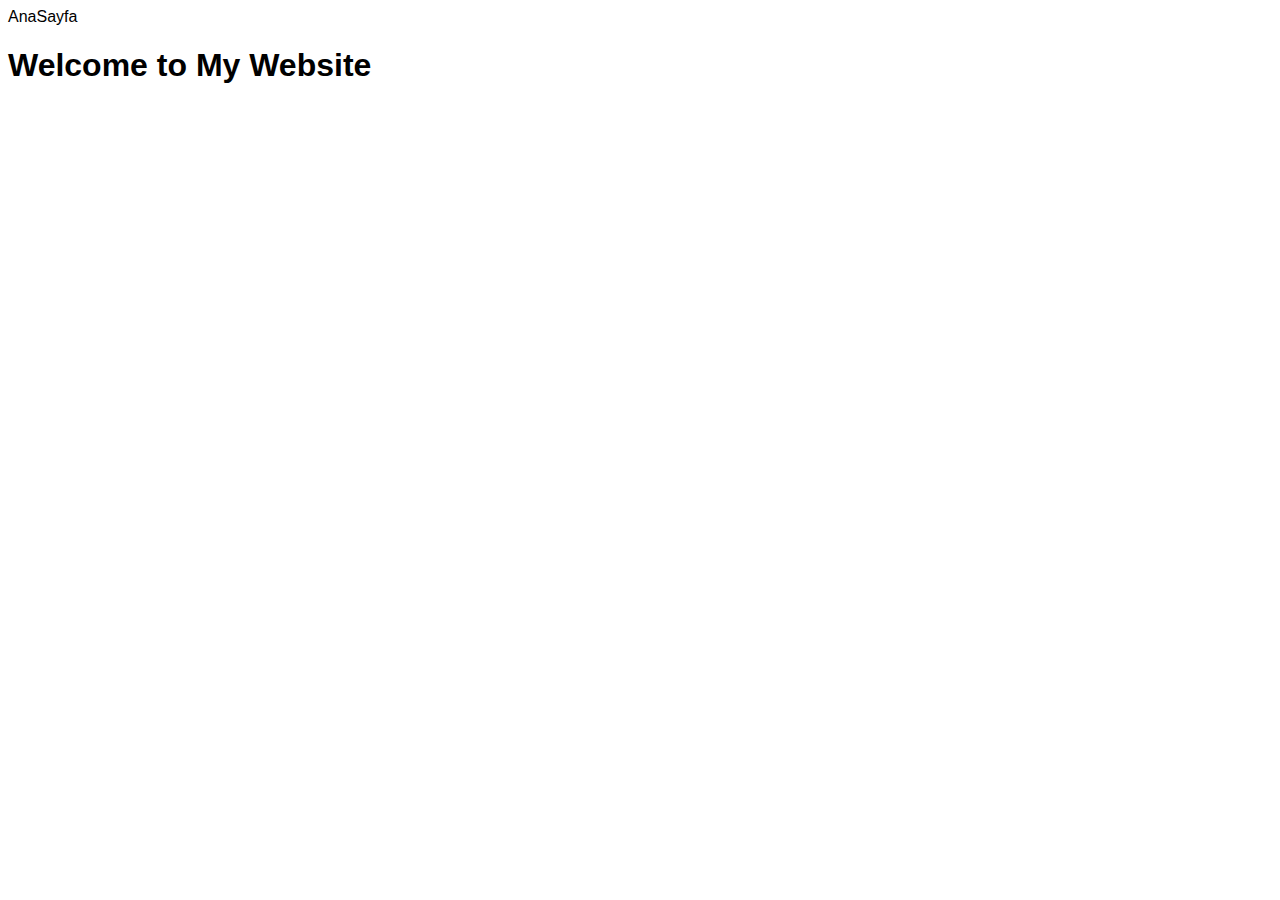
==== main.html @ 7088d544 "Update main.html" ====
<!DOCTYPE html>
<html lang="en">
<meta charset="UTF-8">
<title>Page Title</title>
<meta name="viewport" content="width=device-width,initial-scale=1">
<link rel="stylesheet" href="">
<style>
html,body {font-family:"Verdana",sans-serif}
h1,h2,h3,h4,h5,h6 {font-family:"Segoe UI",sans-serif}
</style>
<script src=""></script>
  <head>
    AnaSayfa
  </head>
  <body>
    <main>
        <h1>Welcome to My Website</h1>  
    </main>
	<script src="index.js"></script>
  </body>
</html>
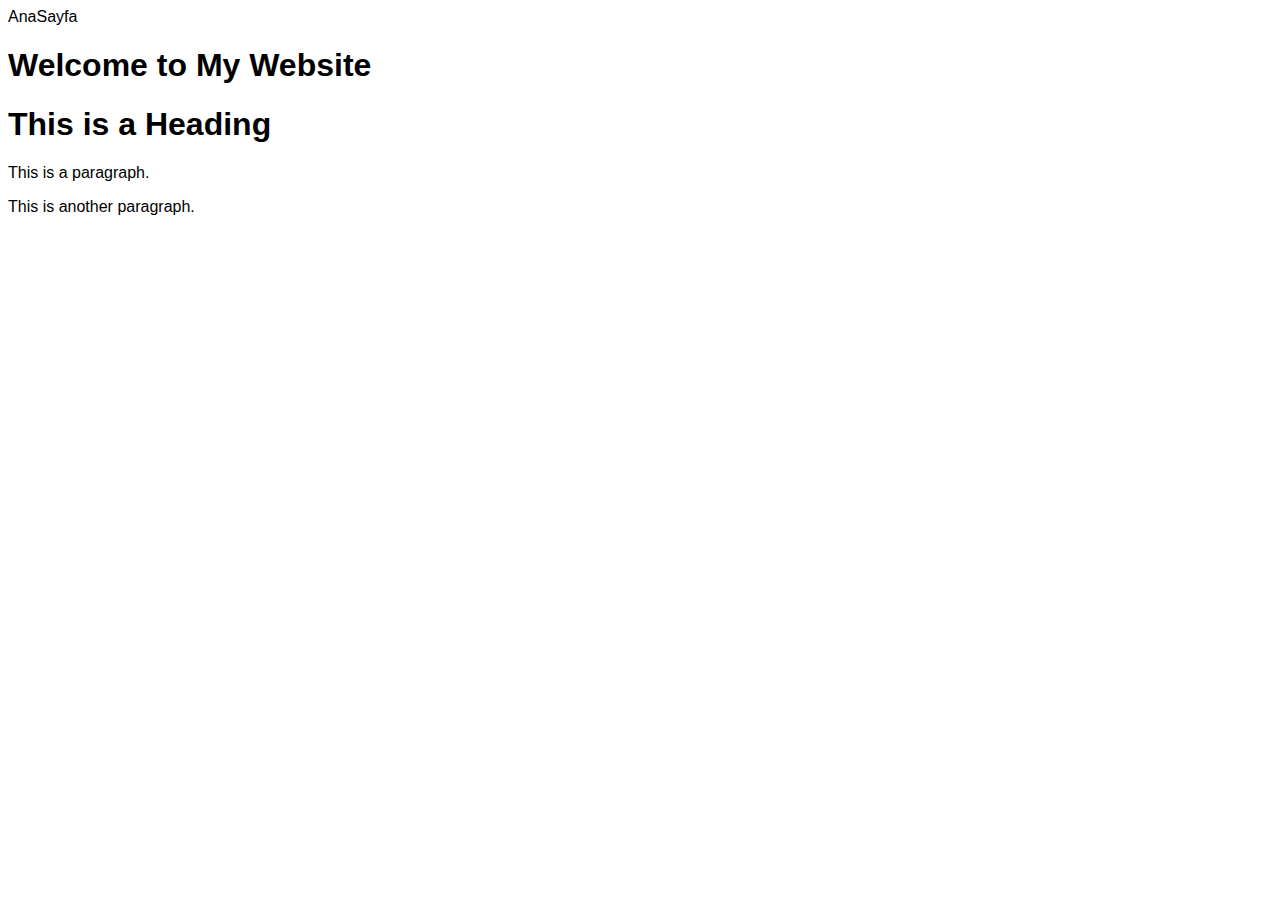
==== commit 4cb30dd5: "Update main.html" ====
--- a/main.html
+++ b/main.html
@@ -17,5 +17,10 @@
         <h1>Welcome to My Website</h1>  
     </main>
 	<script src="index.js"></script>
+    <div class="">
+		<h1>This is a Heading</h1>
+		<p>This is a paragraph.</p>
+		<p>This is another paragraph.</p>
+	</div>
   </body>
 </html>
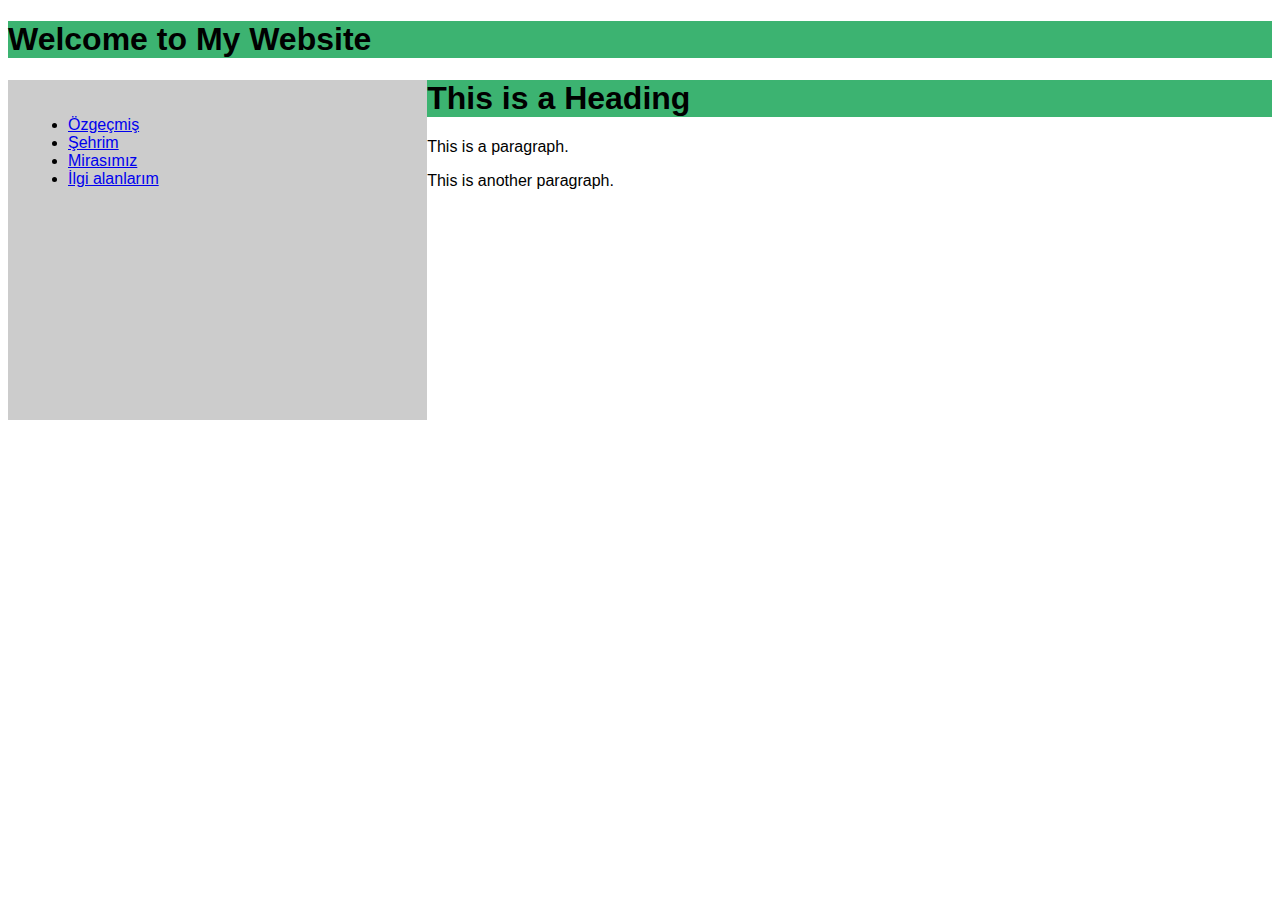
==== commit ec48d914: "Style test" ====
--- a/main.html
+++ b/main.html
@@ -1,21 +1,38 @@
 <!DOCTYPE html>
+<head>
+<title>Ana Sayfa</title>
 <html lang="en">
 <meta charset="UTF-8">
-<title>Page Title</title>
+<meta name="description" content="Web Teknolojileri Proje">
 <meta name="viewport" content="width=device-width,initial-scale=1">
+<meta name="author" content="Bartu MERKAN">
 <link rel="stylesheet" href="">
 <style>
 html,body {font-family:"Verdana",sans-serif}
-h1,h2,h3,h4,h5,h6 {font-family:"Segoe UI",sans-serif}
+h1,h2,h3,h4,h5,h6 {background-color:MediumSeaGreen; font-family:"Segoe UI",sans-serif}
+nav {
+  float: left;
+  width: 30%;
+  height: 300px;
+  background: #ccc;
+  padding: 20px;
+}
 </style>
+</head>
 <script src=""></script>
-  <head>
-    AnaSayfa
-  </head>
+
   <body>
     <main>
         <h1>Welcome to My Website</h1>  
     </main>
+    <nav>
+      <ul>
+        <li><a href="#">Özgeçmiş</a></li>
+        <li><a href="#">Şehrim</a></li>
+        <li><a href="#">Mirasımız</a></li>
+        <li><a href="#">İlgi alanlarım</a></li>
+      </ul>
+	</nav>
 	<script src="index.js"></script>
     <div class="">
 		<h1>This is a Heading</h1>
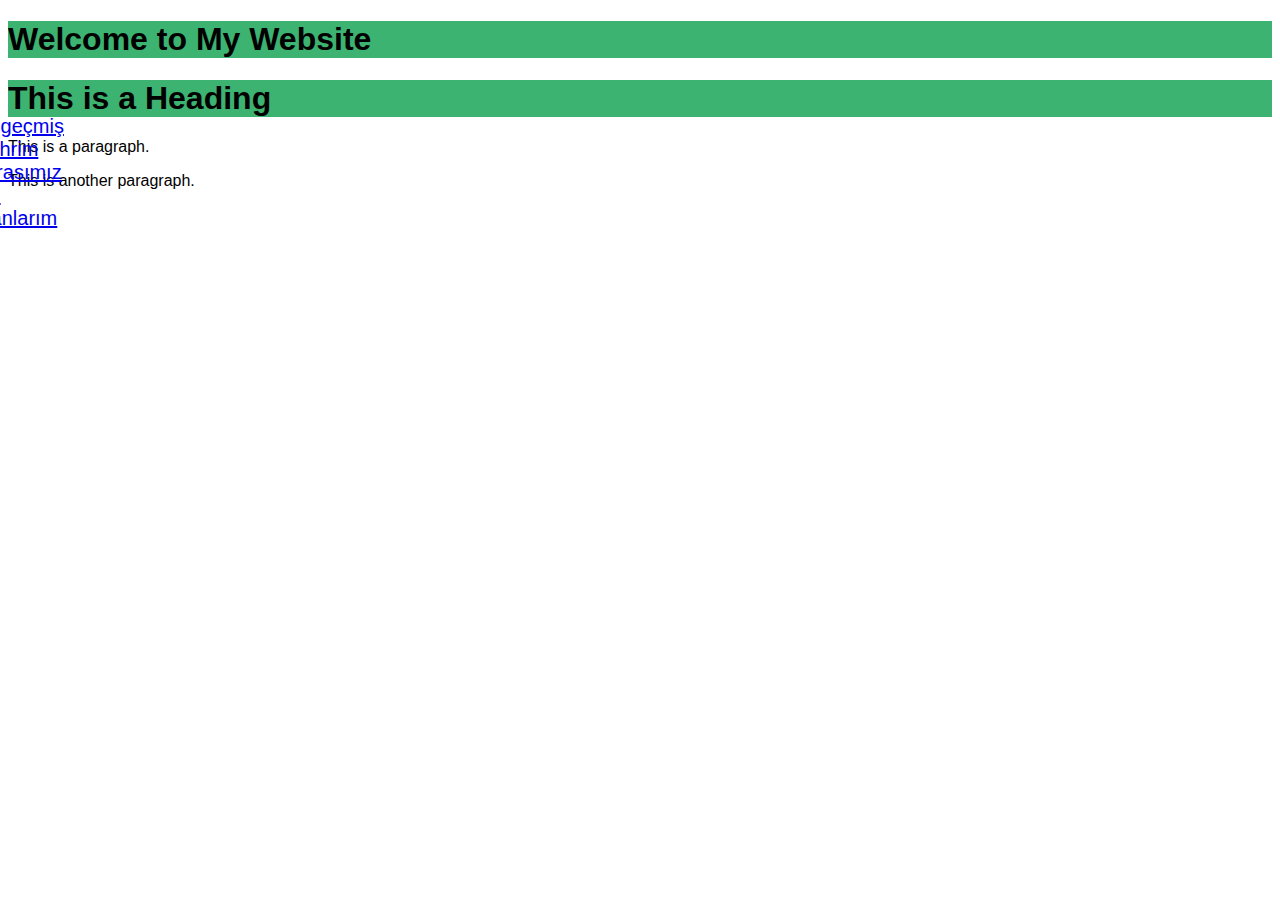
==== commit 09bc1e52: "hoverbar test" ====
--- a/main.html
+++ b/main.html
@@ -11,11 +11,15 @@
 html,body {font-family:"Verdana",sans-serif}
 h1,h2,h3,h4,h5,h6 {background-color:MediumSeaGreen; font-family:"Segoe UI",sans-serif}
 nav {
-  float: left;
-  width: 30%;
-  height: 300px;
-  background: #ccc;
-  padding: 20px;
+  position: absolute;
+  left: -80px;
+  transition: 0.3s;
+  padding: 15px;
+  width: 100px;
+  text-decoration: none;
+  font-size: 20px;
+  color: white;
+  border-radius: 0 5px 5px 0;
 }
 </style>
 </head>
@@ -28,7 +32,7 @@
     <nav>
       <ul>
         <li><a href="#">Özgeçmiş</a></li>
-        <li><a href="#">Şehrim</a></li>
+        <li><a href="sehrim.html">Şehrim</a></li>
         <li><a href="#">Mirasımız</a></li>
         <li><a href="#">İlgi alanlarım</a></li>
       </ul>
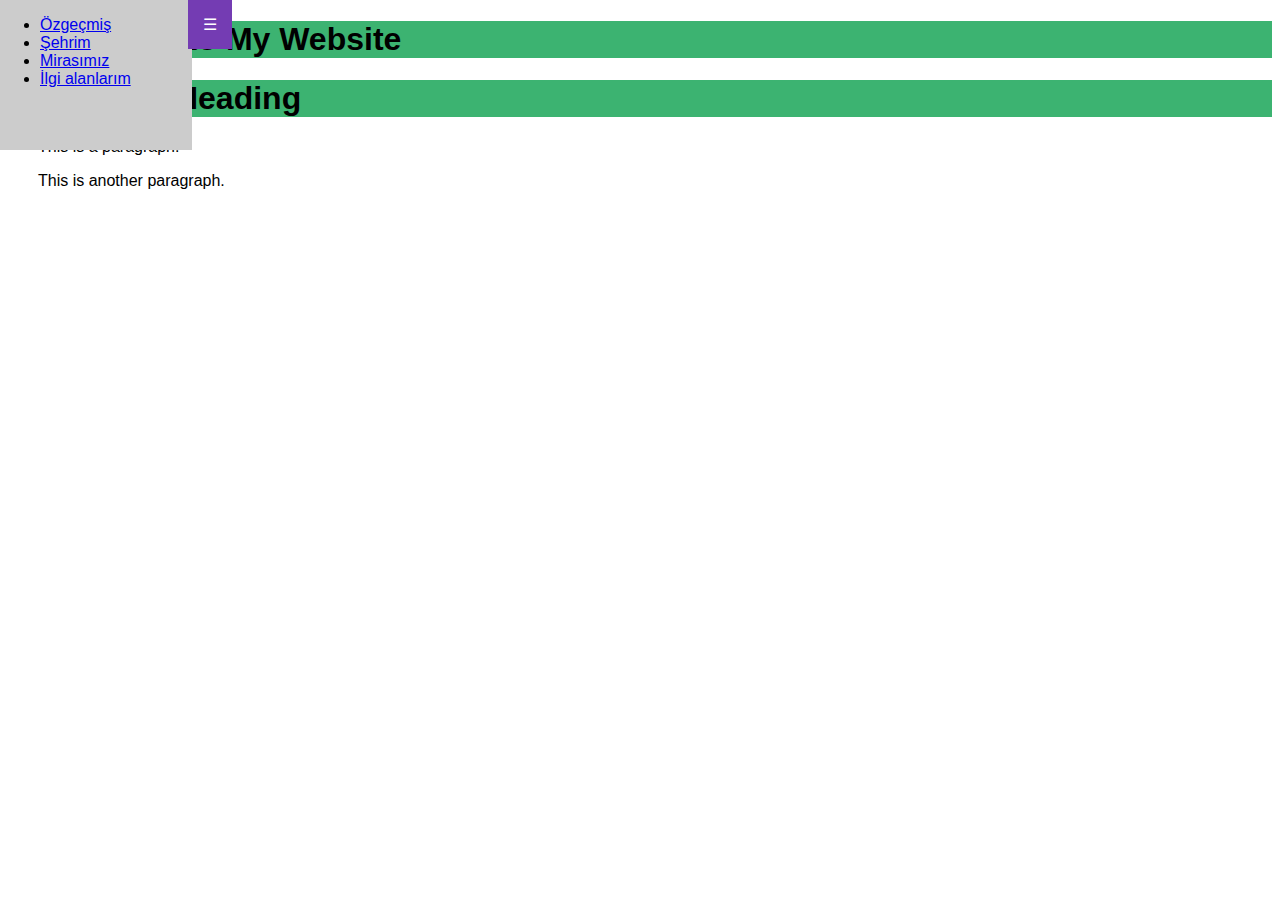
==== commit 868d3390: "Fix hover bar" ====
--- a/main.html
+++ b/main.html
@@ -1,47 +1,74 @@
 <!DOCTYPE html>
+<html lang="en">
 <head>
-<title>Ana Sayfa</title>
-<html lang="en">
-<meta charset="UTF-8">
-<meta name="description" content="Web Teknolojileri Proje">
-<meta name="viewport" content="width=device-width,initial-scale=1">
-<meta name="author" content="Bartu MERKAN">
-<link rel="stylesheet" href="">
-<style>
-html,body {font-family:"Verdana",sans-serif}
-h1,h2,h3,h4,h5,h6 {background-color:MediumSeaGreen; font-family:"Segoe UI",sans-serif}
-nav {
-  position: absolute;
-  left: -80px;
-  transition: 0.3s;
-  padding: 15px;
-  width: 100px;
-  text-decoration: none;
-  font-size: 20px;
-  color: white;
-  border-radius: 0 5px 5px 0;
-}
-</style>
+    <title>Ana Sayfa</title>
+    <meta charset="UTF-8">
+    <meta name="description" content="Web Teknolojileri Proje">
+    <meta name="viewport" content="width=device-width,initial-scale=1">
+    <meta name="author" content="Bartu MERKAN">
+    <link rel="stylesheet" href="">
+    <style>
+    html, body {
+        font-family:"Verdana",sans-serif
+    }
+    h1,h2,h3,h4,h5,h6 {
+        background-color:MediumSeaGreen;
+        font-family:"Segoe UI",sans-serif
+    }
+    #nav-container {
+        width: 15%;
+        height: 300px;
+        position: absolute;
+        top: 0;
+        left: -15%;
+        transition: left 0.3s;
+    }
+    #nav-container:hover {
+        left: 0;
+    }
+    nav {
+        float: left;
+        width: 100%;
+        height: 50%;
+        background: #ccc;
+        padding: 0px;
+    }
+    #menu-icon {
+        position: absolute;
+        right: -40px;
+        top: 0;
+        padding: 15px;
+        background-color: rgb(116, 60, 179);
+        color: white;
+        cursor: pointer;
+    }
+    .content {
+        padding-left: calc(30px);
+    }
+    </style>
 </head>
-<script src=""></script>
+<body>
 
-  <body>
-    <main>
-        <h1>Welcome to My Website</h1>  
-    </main>
-    <nav>
-      <ul>
-        <li><a href="#">Özgeçmiş</a></li>
-        <li><a href="sehrim.html">Şehrim</a></li>
-        <li><a href="#">Mirasımız</a></li>
-        <li><a href="#">İlgi alanlarım</a></li>
-      </ul>
-	</nav>
-	<script src="index.js"></script>
-    <div class="">
-		<h1>This is a Heading</h1>
-		<p>This is a paragraph.</p>
-		<p>This is another paragraph.</p>
-	</div>
-  </body>
+    <div id="nav-container">
+        <div id="menu-icon">
+            &#9776;
+        </div>
+        <nav>
+            <ul>
+                <li><a href="#">Özgeçmiş</a></li>
+                <li><a href="sehrim.html">Şehrim</a></li>
+                <li><a href="#">Mirasımız</a></li>
+                <li><a href="#">İlgi alanlarım</a></li>
+            </ul>
+        </nav>
+    </div>
+    <div class="content">
+        <main>
+            <h1>Welcome to My Website</h1>  
+        </main>
+        <h1>This is a Heading</h1>
+        <p>This is a paragraph.</p>
+        <p>This is another paragraph.</p>
+    </div>
+</body>
 </html>
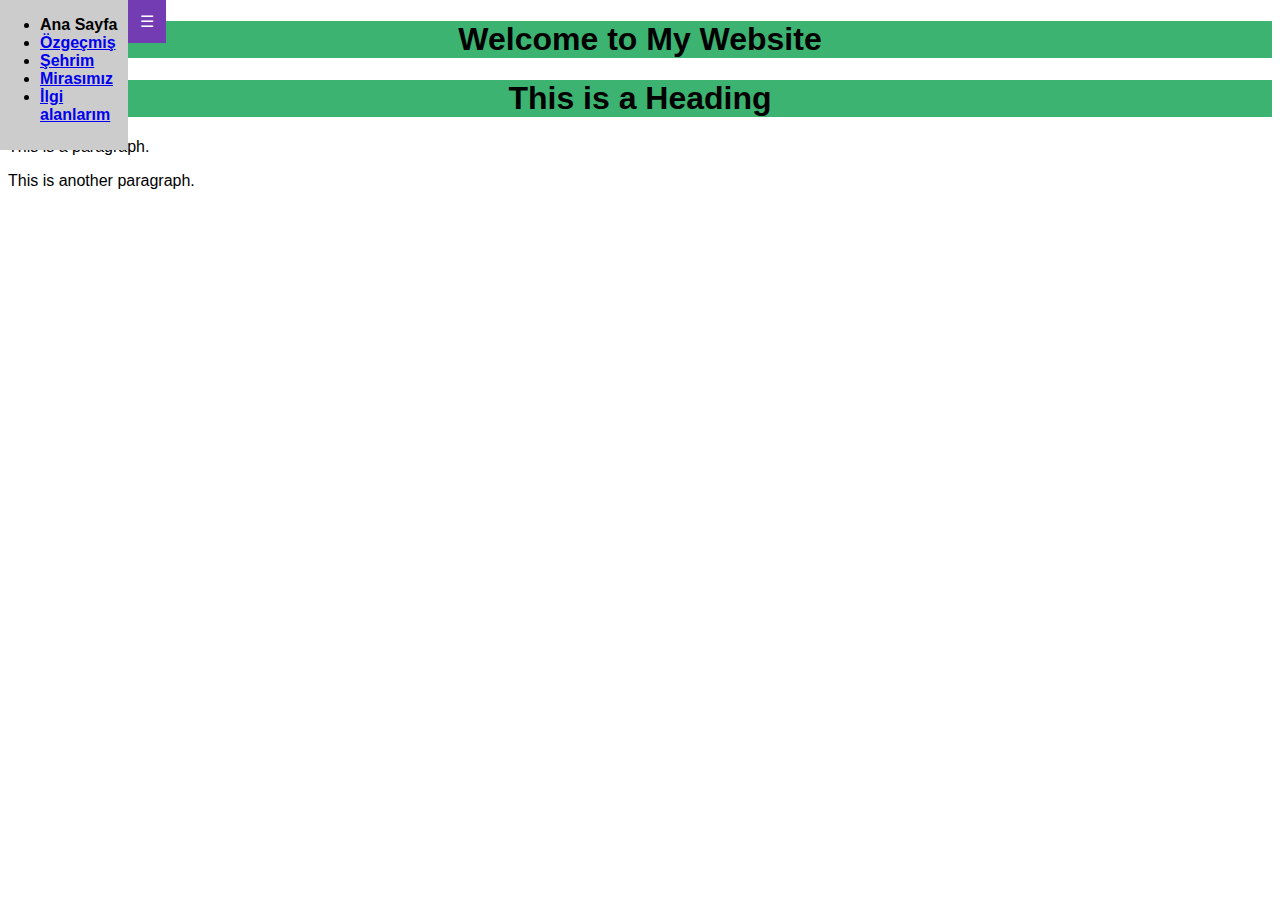
==== commit 5e63ef84: "Cleanup and stylesheet" ====
--- a/main.html
+++ b/main.html
@@ -2,59 +2,22 @@
 <html lang="en">
 <head>
     <title>Ana Sayfa</title>
+    <link href="StyleSheet.css" rel="stylesheet">
     <meta charset="UTF-8">
     <meta name="description" content="Web Teknolojileri Proje">
     <meta name="viewport" content="width=device-width,initial-scale=1">
     <meta name="author" content="Bartu MERKAN">
     <link rel="stylesheet" href="">
-    <style>
-    html, body {
-        font-family:"Verdana",sans-serif
-    }
-    h1,h2,h3,h4,h5,h6 {
-        background-color:MediumSeaGreen;
-        font-family:"Segoe UI",sans-serif
-    }
-    #nav-container {
-        width: 15%;
-        height: 300px;
-        position: absolute;
-        top: 0;
-        left: -15%;
-        transition: left 0.3s;
-    }
-    #nav-container:hover {
-        left: 0;
-    }
-    nav {
-        float: left;
-        width: 100%;
-        height: 50%;
-        background: #ccc;
-        padding: 0px;
-    }
-    #menu-icon {
-        position: absolute;
-        right: -40px;
-        top: 0;
-        padding: 15px;
-        background-color: rgb(116, 60, 179);
-        color: white;
-        cursor: pointer;
-    }
-    .content {
-        padding-left: calc(30px);
-    }
-    </style>
+
 </head>
 <body>
-
     <div id="nav-container">
         <div id="menu-icon">
             &#9776;
         </div>
         <nav>
             <ul>
+                <li>Ana Sayfa</li>
                 <li><a href="#">Özgeçmiş</a></li>
                 <li><a href="sehrim.html">Şehrim</a></li>
                 <li><a href="#">Mirasımız</a></li>
@@ -63,9 +26,7 @@
         </nav>
     </div>
     <div class="content">
-        <main>
-            <h1>Welcome to My Website</h1>  
-        </main>
+        <h1>Welcome to My Website</h1>  
         <h1>This is a Heading</h1>
         <p>This is a paragraph.</p>
         <p>This is another paragraph.</p>
--- a/StyleSheet.css
+++ b/StyleSheet.css
@@ -0,0 +1,38 @@
+html, body {
+    font-family:"Verdana",sans-serif
+}
+h1,h2,h3,h4,h5,h6 {
+    text-align: center;
+    background-color:MediumSeaGreen;
+    font-family:"Segoe UI",sans-serif
+}
+#nav-container {
+    width: 10%;
+    height: 300px;
+    position: absolute;
+    top: 0;
+    left: -10%;
+    transition: left 0.3s;
+}
+#nav-container:hover {
+    left: 0;
+}
+nav {
+    font-weight: bold;
+    float: left;
+    width: 100%;
+    height: 50%;
+    background: #ccc;
+    padding: 0px;
+}
+#menu-icon {
+    position: absolute;
+    right: -38px;
+    top: 0;
+    padding: 12px;
+    background-color: rgb(116, 60, 179);
+    color: white;
+    cursor: pointer;
+}
+.content {
+}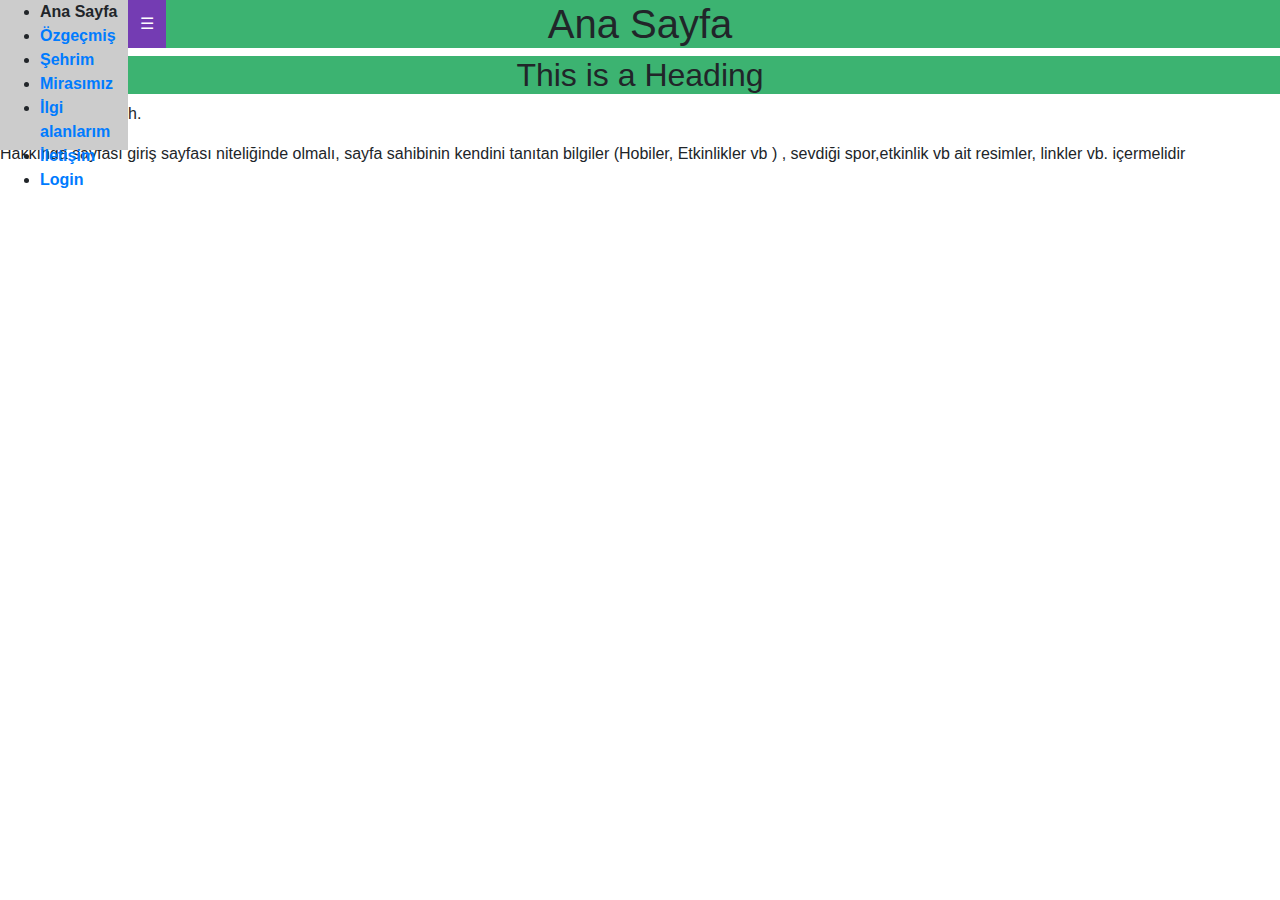
==== commit 0ec01ede: "Bootstrap added" ====
--- a/main.html
+++ b/main.html
@@ -7,7 +7,8 @@
     <meta name="description" content="Web Teknolojileri Proje">
     <meta name="viewport" content="width=device-width,initial-scale=1">
     <meta name="author" content="Bartu MERKAN">
-    <link rel="stylesheet" href="">
+    <link rel="stylesheet" href="https://maxcdn.bootstrapcdn.com
+/bootstrap/4.4.1/css/bootstrap.min.css">
 
 </head>
 <body>
@@ -18,18 +19,21 @@
         <nav>
             <ul>
                 <li>Ana Sayfa</li>
-                <li><a href="#">Özgeçmiş</a></li>
+                <li><a href="ozgecmis.html">Özgeçmiş</a></li>
                 <li><a href="sehrim.html">Şehrim</a></li>
                 <li><a href="#">Mirasımız</a></li>
                 <li><a href="#">İlgi alanlarım</a></li>
+                <li><a href="#">İletişim</a></li>
+                <li><a href="#">Login</a></li>
             </ul>
         </nav>
     </div>
     <div class="content">
-        <h1>Welcome to My Website</h1>  
-        <h1>This is a Heading</h1>
+        <h1>Ana Sayfa</h1>  
+        <h2>This is a Heading</h2>
         <p>This is a paragraph.</p>
-        <p>This is another paragraph.</p>
+        <p>Hakkında sayfası giriş sayfası niteliğinde olmalı, sayfa sahibinin kendini tanıtan bilgiler (Hobiler, 
+            Etkinlikler vb ) , sevdiği spor,etkinlik vb ait resimler, linkler vb. içermelidir</p>
     </div>
 </body>
 </html>
